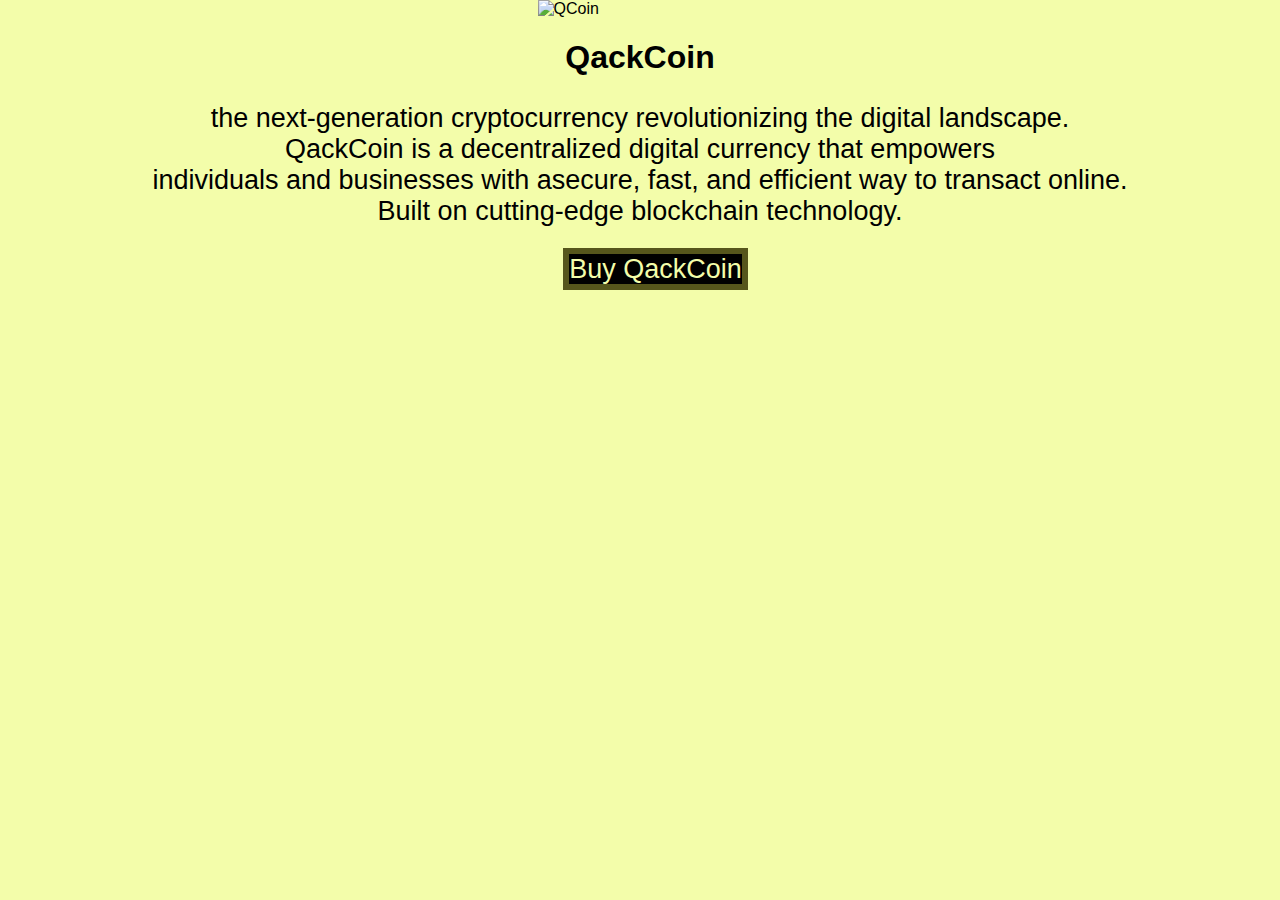
==== about us.html @ 71d30866 "QackCoin V1" ====
<!DOCTYPE html>
<html lang="en">
<head>
    <meta charset="UTF-8">
    <meta name="viewport" content="width=device-width, initial-scale=1.0">
    <title>Document</title>
    <link rel="stylesheet" href="aboutuscss.css">
    <link href="https://fonts.cdnfonts.com/css/tf2-build" rel="stylesheet">
</head>
<body>
    <div class="Section_top">
        <div class="content">
            <div class="qcoin"><img src="assets/YESSS.png" alt="QCoin"></div>
            <div class="name"><h1>QackCoin</h1></div>
            <div class="abtqck"><p>the next-generation cryptocurrency revolutionizing the digital landscape.<br>QackCoin is a decentralized digital currency that empowers <br>individuals and businesses with asecure, fast, and efficient way to transact online.<br>Built on cutting-edge blockchain technology.</p></div>
            <div class="buyitt"><a href="buy.html" class="Buyit">Buy QackCoin</a></div>
        </div>
    </div>
</body>
</html>
---- aboutuscss.css ----
body{
    margin: 0;
    padding: 0;
    width: 100%;
    height: 100vh;
    font-family: sans-serif;
    background-color: rgb(243, 253, 170);
}
.content a:hover{
    background: #034e88;
    color: #fff;
}
.qcoin img{
    padding-left: 42%;
}
.abtqck{
    text-align: center;
    font-family: 'TF2 Build',sans-serif;
    font-size: 3vh;
}
.name{
    text-align: center;
    font-family: 'TF2 Build',sans-serif;
}
.buyitt a{
    text-decoration: none;
    background-color: black;
    color: rgb(243, 253, 170);
    border: 6px solid rgb(86, 86, 28);
    margin-left: 44%;
    font-size: 3vh;
    font-family: 'TF2 Build',sans-serif;
}
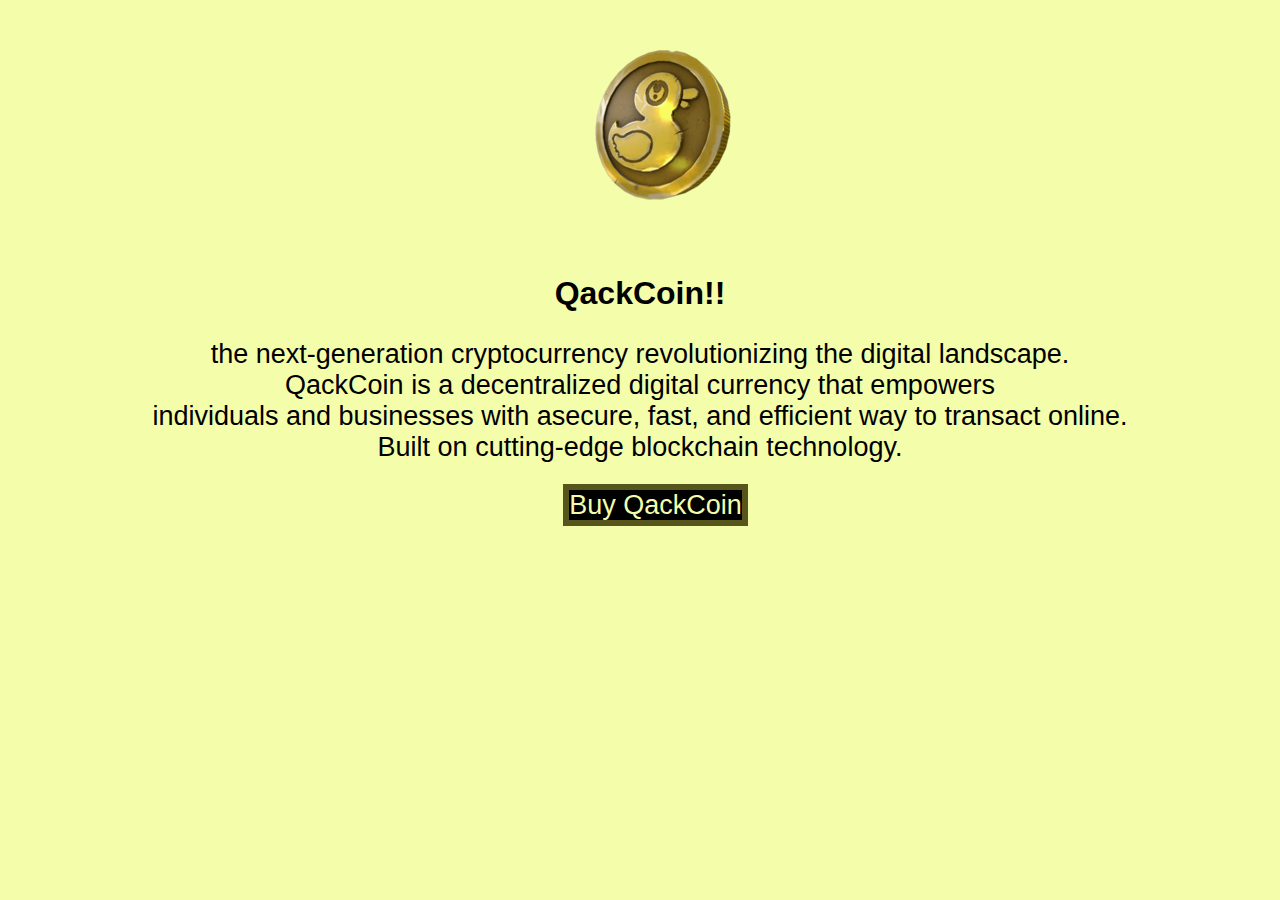
==== commit 58fbe18e: "update" ====
--- a/about us.html
+++ b/about us.html
@@ -3,7 +3,7 @@
 <head>
     <meta charset="UTF-8">
     <meta name="viewport" content="width=device-width, initial-scale=1.0">
-    <title>Document</title>
+    <title>About us</title>
     <link rel="stylesheet" href="aboutuscss.css">
     <link href="https://fonts.cdnfonts.com/css/tf2-build" rel="stylesheet">
 </head>
@@ -11,7 +11,7 @@
     <div class="Section_top">
         <div class="content">
             <div class="qcoin"><img src="assets/YESSS.png" alt="QCoin"></div>
-            <div class="name"><h1>QackCoin</h1></div>
+            <div class="name"><h1>QackCoin!!</h1></div>
             <div class="abtqck"><p>the next-generation cryptocurrency revolutionizing the digital landscape.<br>QackCoin is a decentralized digital currency that empowers <br>individuals and businesses with asecure, fast, and efficient way to transact online.<br>Built on cutting-edge blockchain technology.</p></div>
             <div class="buyitt"><a href="buy.html" class="Buyit">Buy QackCoin</a></div>
         </div>
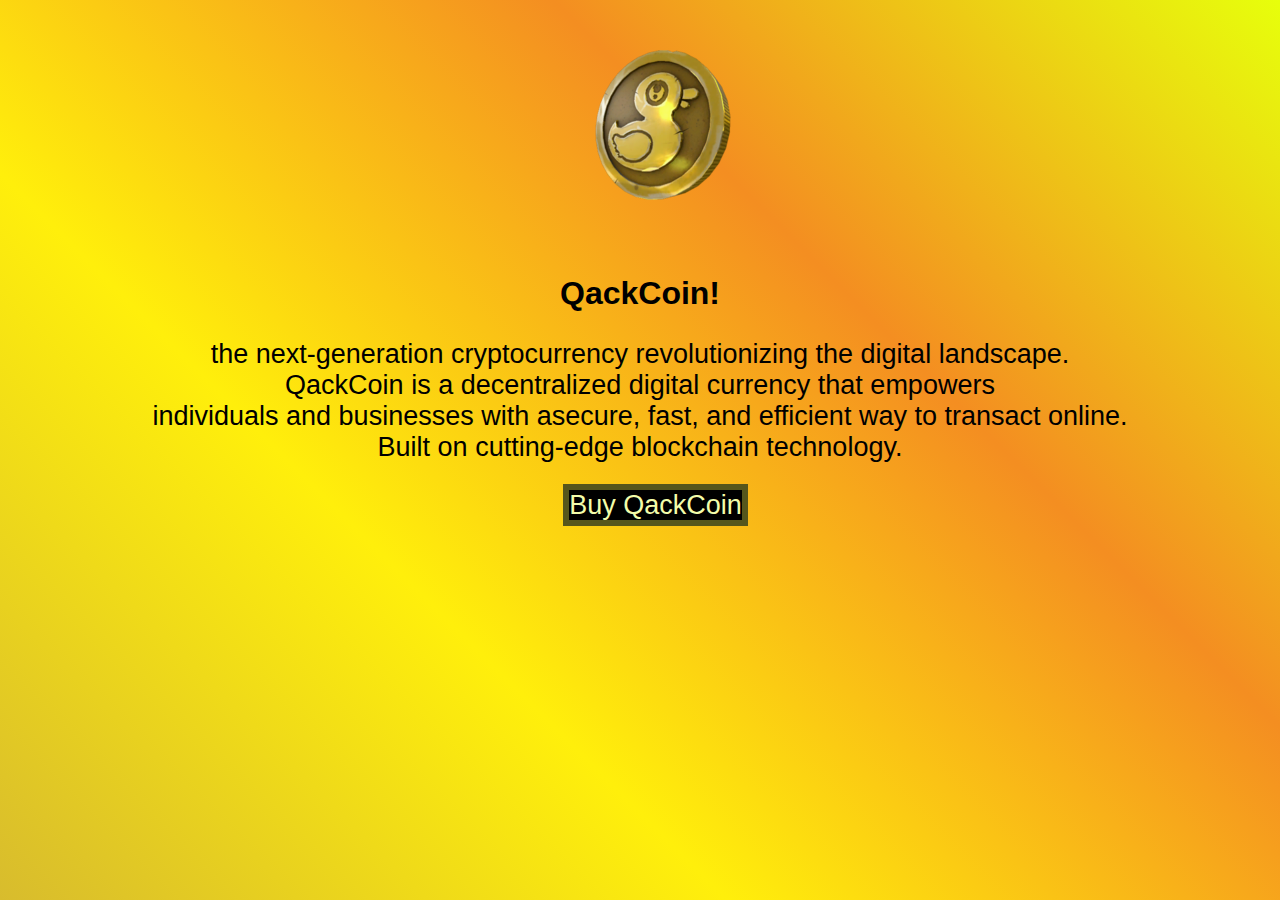
==== commit 621dabda: "github" ====
--- a/about us.html
+++ b/about us.html
@@ -6,12 +6,13 @@
     <title>About us</title>
     <link rel="stylesheet" href="aboutuscss.css">
     <link href="https://fonts.cdnfonts.com/css/tf2-build" rel="stylesheet">
+    <link rel="shortcut icon" type="image/jpg" href="assets/logo.png"/>
 </head>
 <body>
     <div class="Section_top">
         <div class="content">
             <div class="qcoin"><img src="assets/YESSS.png" alt="QCoin"></div>
-            <div class="name"><h1>QackCoin!!</h1></div>
+            <div class="name"><h1>QackCoin!</h1></div>
             <div class="abtqck"><p>the next-generation cryptocurrency revolutionizing the digital landscape.<br>QackCoin is a decentralized digital currency that empowers <br>individuals and businesses with asecure, fast, and efficient way to transact online.<br>Built on cutting-edge blockchain technology.</p></div>
             <div class="buyitt"><a href="buy.html" class="Buyit">Buy QackCoin</a></div>
         </div>
--- a/aboutuscss.css
+++ b/aboutuscss.css
@@ -4,7 +4,19 @@
     width: 100%;
     height: 100vh;
     font-family: sans-serif;
-    background-color: rgb(243, 253, 170);
+    animation: color 5s ease-in-out infinite, 1s ease 0s 1 normal forwards;
+    background: linear-gradient(45deg,#d8bc2d,#ffef0b,#f48e21,#e7ff0b);
+}
+@keyframes color{
+    0%{
+        background-position: 0% 50%;
+    }
+    50%{
+        background-position: 100% 50%;
+    }
+    100%{
+        background-position: 0% 50%;
+    }
 }
 .content a:hover{
     background: #034e88;
